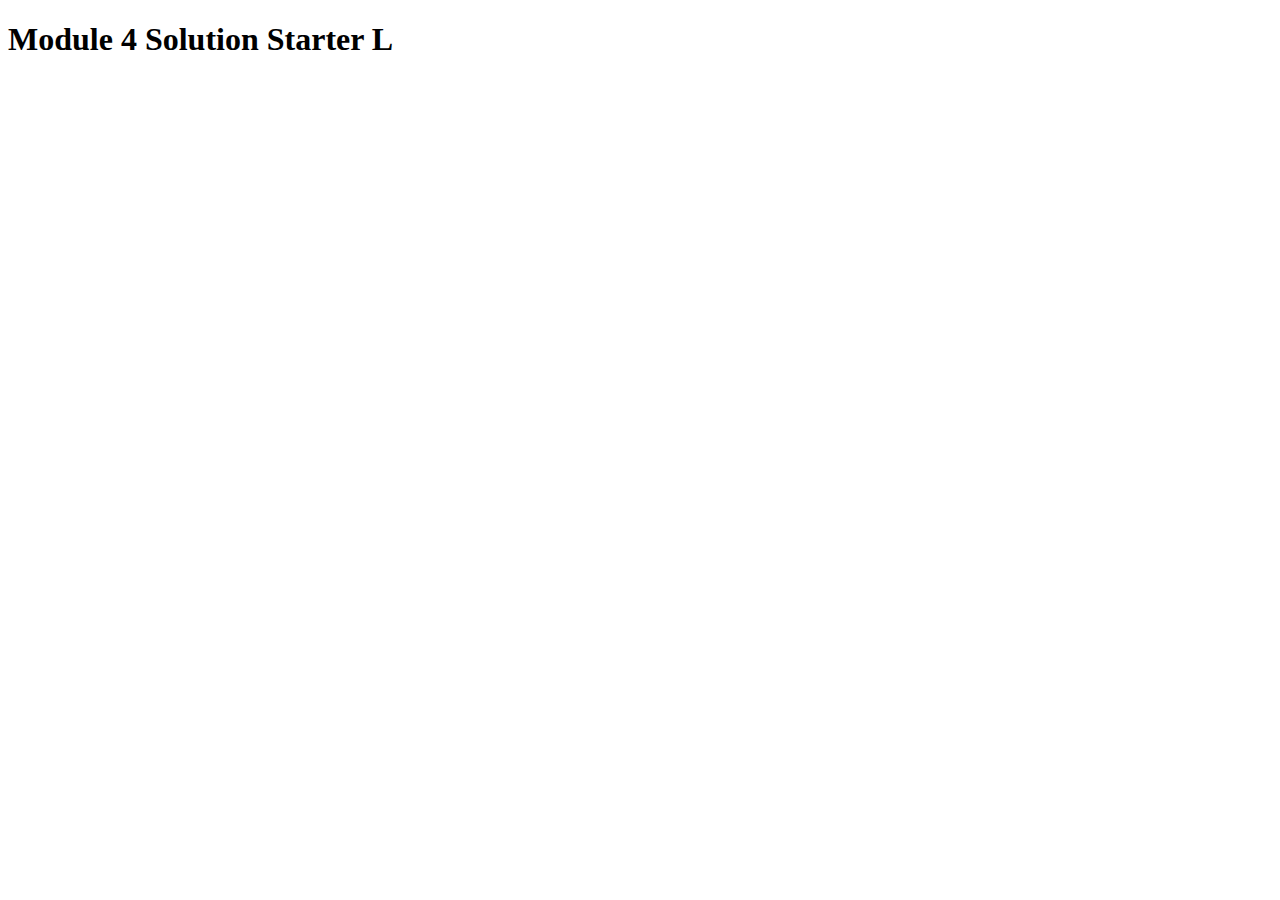
==== module4-solution/index.html @ 3ada4bd9 "t" ====
<!DOCTYPE html>
<html>
<head>
  <meta charset="utf-8">
  <title>Module 4 Solution Starter</title>
  <script src="SpeakHello.js"></script>
  <script src="SpeakGoodBye.js"></script>
  <script src="script.js"></script>
</head>
<body>
  <h1>Module 4 Solution Starter L</h1>
</body>
</html>
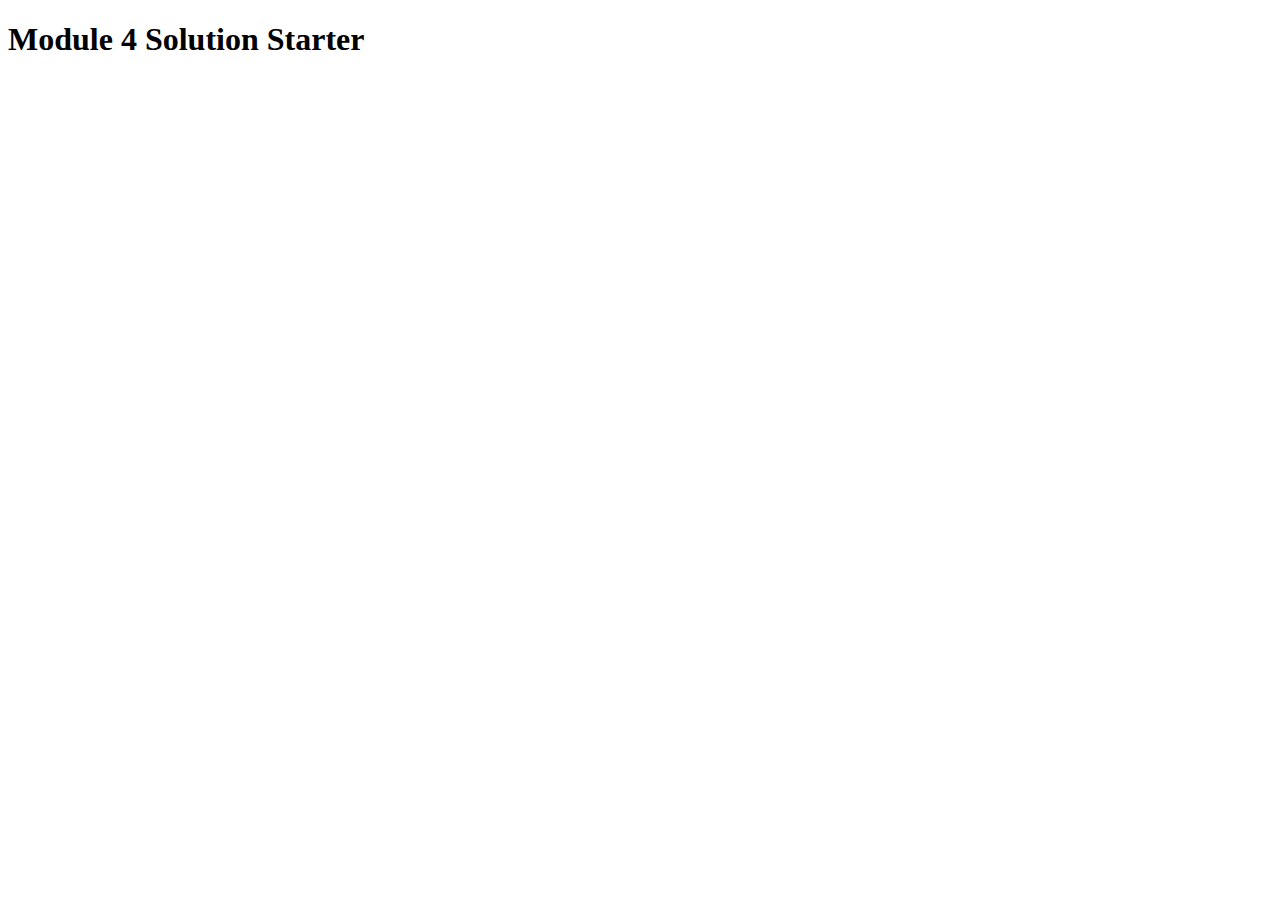
==== commit 55ac5455: "t" ====
--- a/module4-solution/index.html
+++ b/module4-solution/index.html
@@ -8,6 +8,6 @@
   <script src="script.js"></script>
 </head>
 <body>
-  <h1>Module 4 Solution Starter L</h1>
+  <h1>Module 4 Solution Starter</h1>
 </body>
 </html>
